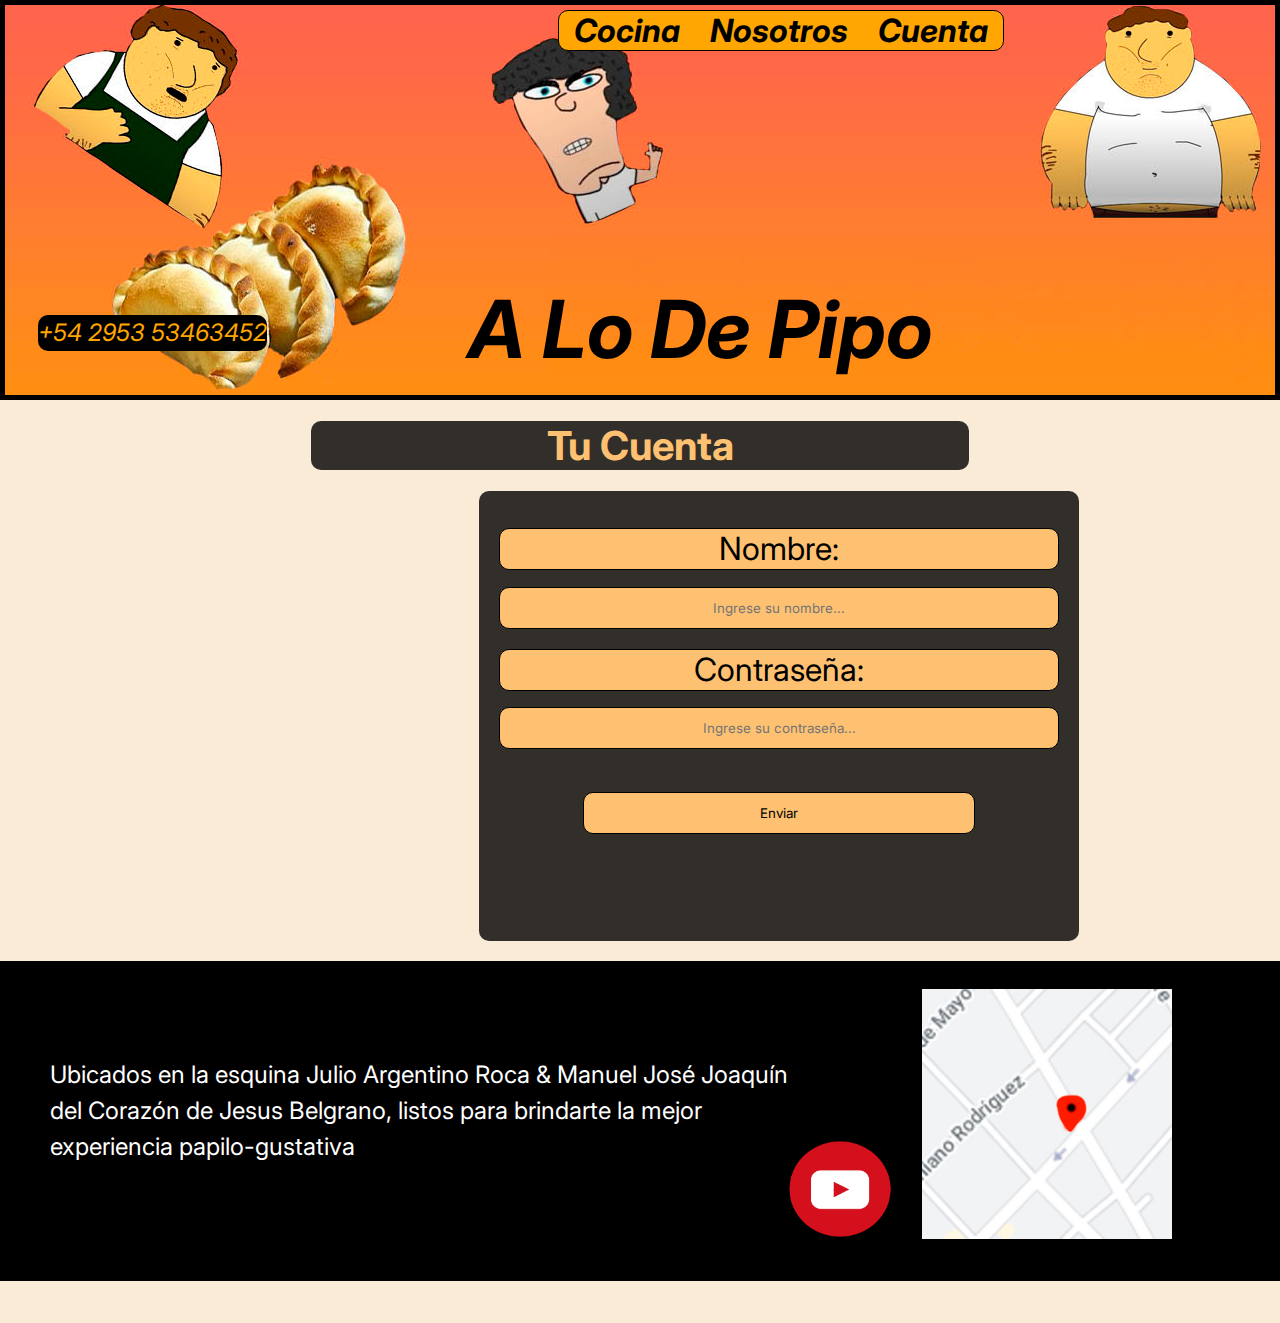
==== pages/cuenta.html @ 3f677324 "inicio de proyecto" ====
<!DOCTYPE html>
<html lang="en">
<head>
    <meta charset="UTF-8" />
    <meta http-equiv="X-UA-Compatible" content="IE=edge" />
    <meta name="viewport" content="width=im, initial-scale=1.0" />
    <title>Cuenta A Lo De Pipo</title>
    <!--Fuentes-->
    <link rel="stylesheet" href="../Styles/style.css" />
    <link rel="preconnect" href="https://fonts.googleapis.com">
    <link rel="preconnect" href="https://fonts.gstatic.com" crossorigin>
    <link href="https://fonts.googleapis.com/css2?family=Inter:wght@100;600;900&display=swap" rel="stylesheet">
</head>

<body>
    <header class="header">
        <div class="header__content container">
           <nav>
            <ul class="content__navbar sections" >
              <li><a href="../index.html">Cocina</a></li>
              <li><a href="./sobrenosotros.html">Nosotros</a></li>
              <li><a href="./cuenta.html">Cuenta</a></li>
            </ul>
           </nav>
           <p class="numero_contacto">+54 2953 53463452</p>
        </div>
        <h1 class="h1">
           A Lo De Pipo
        </h1>
     </header>

    <main>
        <section class="container">
        <!--Titulo de cuenta-->
        <h2 class="menu__title">Tu Cuenta</h2>
        <!--Caja de ingreso de cuenta-->
        <section class="cuenta__caja">
            <form action="" method="post"></form>
                <label for="nombre de cuenta">Nombre:</label>
                <input type="text" id="nombre de cuenta" name="nombre de cuenta" placeholder="Ingrese su nombre..." />
                <br />
                <label for="pass">Contraseña:</label>
                <input type="password" id="pass" name="pass" placeholder="Ingrese su contraseña..." />
                <br />
                <button type="submit">Enviar</button>
        </section>
    </section>
    </main>

    <footer>
        <!--Carta galletas-->
        <div class="texto_footer">
           <p>Ubicados en la esquina Julio Argentino Roca & Manuel José Joaquín del Corazón de Jesus Belgrano, listos para
              brindarte la mejor experiencia papilo-gustativa</p>
        </div>
        <!--Footer media-->
        <div class="media_footer">
           <a href="https://youtu.be/0sx2lYN2UpE?t=75"><img src="../Assets/YoutubeLogo.png" alt="YTlogo" width="150" height="100"></a>
           <img src="../Assets/map.jpg" alt="mapa" width="250" height="250">
        </div>
    </footer>
</body>
</html>
---- Styles/style.css ----
/*Cosas Generales*/
* {
    margin: 0;
    padding: 0;
    box-sizing: border-box;
    font-family: 'Inter', sans-serif;
  }
  
header{
    background-image: url(../Assets/header.jpg);
    height: 25rem;
    border: 5px solid black;
}

body {
    background-color: antiquewhite;
}

footer{
    background-color: black;
    height: 20rem;
}
 
a {
    text-decoration: none;
}
  
p {
    line-height: 1.5;
}
  
ul {
    list-style-type: none;
}
  
span{
    display: none;
}
  
 
      /*Contenedores*/
  .container {
    max-width: 1300px;
    margin: 0 auto;
  }

  .container__2 {
    max-width: 1300px;
    max-height: 500px;
    margin: 0 auto;
  }
  
  /*Cosas globales de Header*/

  .header {
    background-image: url(../Assets/header.jpg);
    color: black;
    height: 400px;
  }
  
  .h1 {
    font-size: 600%;
    text-align: center;
    position: relative; top: 12rem;
    font-style: italic;
  }

  .numero_contacto {
    background-color: black;
    color: orange;
    font-size: 200%;
    font-style: oblique;
    position: absolute; top: 21rem;
    border-radius: 10px;
  }

        /*Cosas de Navbar*/

  .header__content {
    display: flex;
    justify-content: space-between;
  }
  
  
  .content__navbar {
    display: flex;
    position: relative;
    left: 185%;
  }
  
  .sections {
    color: black;
    background-color: rgb(255, 166, 2, 1);
    border-color: black;
    border: 1px solid black;
    border-radius: 10px;
    font-size: 200%;
    font-style: oblique;
    position: relative; 
    top: 5px;
    overflow: hidden;
    text-decoration: none;
    transform: 0.1s;
  }

  .sections:hover {
    transform: scale(0.9);
    background-color: rgba(0, 0, 0, .8);
  }

  .content__navbar li {
    margin: 0 15px;
  }
  
  .content__navbar li a {
    color: black;
    font-weight: bold;
  }

  .content__navbar li a:hover {
    color: rgb(255, 166, 2, 1);
    font-weight: bold;
  }

  /*Cosas de Body*/

      /*Cajas Main de Cocina*/
      
  .card {
    background-color: rgb(128, 128, 128, 0.5);
    padding: 20px;
    border-radius: 10px;
    box-shadow: 0 25px 50px -12px rgba(0, 0, 0, 0.5);
  }

  .card:hover {
    transform: scale(1.1); 
    background-color: rgb(255, 166, 2, .6);
  }
  
  .card__header {
    position: relative;
  }
  
  .card__header img {
    width: 100%;
    border-radius: 10px;
    margin-bottom: 20px;
  }

  .card h3 {
    text-align: center;
    font-size: 200%;
    background-color: rgba(0, 0, 0, 0.5);
    color: #fec171;
  }

  .card p {
    color: black;
    text-align: center;
    font-size: 150%;
  }
  
  .card a {
    font-size: 150%;
    color: black;
    background-color: #fec171 ;
    border: 1px solid black;
    border-radius: 10px;
    display: block;
    justify-content: center;
    text-align: center;;
    margin-top: 2vw;
    transform: 0.2s;
  }

  .card a:hover {
    transform: scale(115%)
  }

    /*Encabezados Comidas y Cuenta*/

  .menu {
    margin-top: 30px;
    margin-bottom: 100px;
  }
  
  .menu__title {
    color: #fec171;
    background-color: rgba(0, 0, 0, .8);
    text-align: center;
    font-size: 250%;
    margin: 3%;
    border-radius: 10px;
  }
      /*Grid aplicado en Main*/

  .menu__grid {
    display: grid;
    grid-template-columns: repeat(4, 1fr);
    gap: 50px;
  }

    /*Cosas de Caja de Cuenta*/

      /*Contenedor principal*/
  .cuenta__caja {
    width: 600px;
    height: 450px;
    background-color: rgba(0, 0, 0, .8);
    font-size: 200%;
    padding: 20px;
    margin: 20px;
    position: relative;
    margin-top: 2%;
    margin-left: 0%;
    left: 27%;
    text-align: center;
    color: #fec171;
    border-radius: 10px;
    display: block;
    justify-content: center;
    line-height: 10%;
  }
      /*Textos y cajas contenedoras*/

  .cuenta__caja label, input{
    font-size: 100%px;
    color: black;
    background-color: #fec171 ;
    border: 1px solid black;
    border-radius: 10px;
    display: flex;
    justify-content: center;
    text-align: center;
    line-height: 40px;
    margin-top: 3%;
    flex-direction: column;
    width: 100%;
}
    /* Boton de caja de cuenta*/

  .cuenta__caja button{
    font-size: 150%px;
    color: black;
    background-color: #fec171 ;
    border: 1px solid black;
    border-radius: 10px;
    display: inline-block;
    justify-content: center;
    text-align: center;
    line-height: 300%;
    width: 70%;
    margin-top: 7%;
 }

    /*Cosas sobre Main de Sobre Nosotros*/

    /*Aplicaciones a caja contenedora de encabezado*/
 .caja__texto {
  color: #fec171;
    background-color: rgba(0, 0, 0, .8);
    width: 30%;
    font-size: 200%;
    position: relative;
    text-align: center;
    top: 1rem;
    left: 1rem;
    border-radius: 10px;
 }
    /*Texto de encabezado*/

 .caja__nosotros {
  display: grid;
  grid-template-columns: 1fr;
  width: 100%;
  height: 100%;
  background-color: rgba(0, 0, 0, .8);
  color: #fec171;
  max-width: 80%;
  margin-top: 2%;
  margin-bottom: 2%;
  border-radius: 10px;
 }

    /*Caja principal*/

  .caja__pipo {
    margin: 1%;
  }

  /* Texto de Caja informacion quienes somos*/
.caja__pipo p {
  max-width: 60%;
  text-align: center;
  display: block;
  font-size: 140%;
  position: relative;
  left: 35%;
  bottom: 23rem;
}
    /*Imagen de Sobre Nosotros*/

.caja__pipo img {
  position: relative;
  top: 3rem;
  width: 30%;
  border-radius: 10px;

}

  /*Cosas Footer*/

  /*Aplicaciones a texto*/
  .texto_footer {
    color: white;
    font-size: 150%;
    max-width: 60%;
    position: relative;
    top: 30%;
    margin-left: 50px;
  }
    /* Aplicaciones media */
   .media_footer {
    display: inline;
    position: relative;
    left: 70%;
    bottom: 20px;
  }

  /* ---------------RESOLUCION 1440px--------------- */

  @media (max-width: 1440px) {

  /* Navbar */
      .content__navbar {
        left: 60%;
      }

  /* Titulo */
      .h1 {
        font-size: 500%;
        top: 60%; left: 35%;
        max-width: 500px;
      }

  /* Contacto */
      .numero_contacto {
        font-size: 170%;
        top: 35%; left: 77%;
      }

  /* Grids y contenedores*/
      .menu__grid {
       grid-template-columns: repeat(2, 1fr);
      } 

      .container {
        max-width: 700px;
      }

  /* Aplicaciones media */
      .media_footer {
        left: 60%;
        bottom: 25%;
      }

   }

   /* ---------------RESOLUCION 1280px--------------- */

  @media (max-width: 1280px) {

    /* Navbar */
      .content__navbar {
        left: 60%;
      }
  
    /* Contacto */
      .numero_contacto {
        font-size: 150%;
        top: 35%; left: 3%;
      }
  
    /* Aplicaciones media */
      .media_footer {
        left: 60%;
        bottom: 25%;
      }
  
    }

   /* ---------------RESOLUCION 1024px--------------- */

  @media (max-width: 1024px) {

    /* Navbar */
      .content__navbar {
        left: 75%;
      }
  
    /* Titulo */
      .h1 {
        font-size: 450%;
        max-width: 450px;
      }
  
    /* Contacto */
      .numero_contacto {
        font-size: 130%;
        top: 37%; left: 3%;
      }
  
      .menu__title {
        font-size: 200%;
      }

      .card {
        width: 80%;
        height: 100%;
      }

      .card img {
        width: 100%;
        height: 200px;
      }

      .card h3 {
        font-size: 150%;
      }
    
      .card p {
        font-size: 110%;
      }
      
      .card a {
        font-size: 100%;
      }

    /* Texto footer */
      .texto_footer {
        max-width: 50%;
        top: 30%;
        margin-left: 5%;
      }
  
    /* Aplicaciones media */
      .media_footer {
          left: 50%;
          bottom: 35%;
      }
  
    }

   /* ---------------RESOLUCION 990px--------------- */

  @media (max-width: 990px) {

    /* Navbar */
      .content__navbar {
        left: 60%;
      }
  
    /* Titulo */
      .h1 {
        top: 65%; left: 37%;
      }
  
      .container {
          max-width: 660px;
      }
  
      .menu__title {
        font-size: 200%;
      }

    /* Texto footer */
      .texto_footer {
        max-width: 90%;
      }
  
    /* Aplicaciones media */
      .media_footer {
        display: none;
      }
  
    }

  /* ---------------RESOLUCION 768px--------------- */

  @media (max-width: 768px) {

    /* Navbar */
    .content__navbar {
      left: 40%;
    }

    /* Titulo */
    .h1 {
      font-size: 400%;
      top: 68%; 
    }

    /* Contacto */
    .numero_contacto {
      top: 38%;
    }

    /* Aplicaciones media */
    .media_footer {
      display: none;
    }

   }

/* ---------------RESOLUCION 425px--------------- */

  @media (max-width: 425px) {

  /* Navbar */
    .content__navbar {
      left: -7%;
      font-size: 70%;
    }

  /* Titulo */
    .h1 {
      font-size: 300%;
      top: 75%; left: 0%;
    }

  /* Contacto */
    .numero_contacto {
      display: none;
    }

  /* Grids y contenedores*/
    .menu__grid {
       grid-template-columns: 1fr;
     } 

    .container {
        max-width: 300px;
    }

  /* Texto footer */
    .texto_footer {
        font-size: 130%;
        max-width: 90%;
        top: 10%;
        margin-left: 5%;
    }

  /* Aplicaciones media */
    .media_footer {
      display: none;
    }

   }

   /* ---------------RESOLUCION 375px--------------- */

  @media (max-width: 375px) {

  /* Navbar */
    .content__navbar {
      left: -5%;
      font-size: 60%;
    }

  /* Contacto */
    .numero_contacto {
      display: none;
    }

  /* Texto footer */
    .texto_footer {
      font-size: 100%;
      max-width: 90%;
    }

  /* Aplicaciones media */
    .media_footer {
      display: none;
    }

   }

   /* ---------------RESOLUCION 320px--------------- */
  @media (max-width: 320px) {

    /* esto seria el boton del menu de hamburguesa */
    span{
        display: flex;
        font-size: 300%;
        flex-direction: row;
      }

    .content__navbar {
        display: none;
      }

    .h1 {
      font-size: 250%;
      text-align: center;
      top: 65%;
    }

    .numero_contacto {
      display: none;
    }

    .menu__title {
      font-size: 170%;
    }

    .container {
        max-width: 250px;
    }

      /* Aplicaciones media */
    .media_footer {
      display: none;
    }

   }
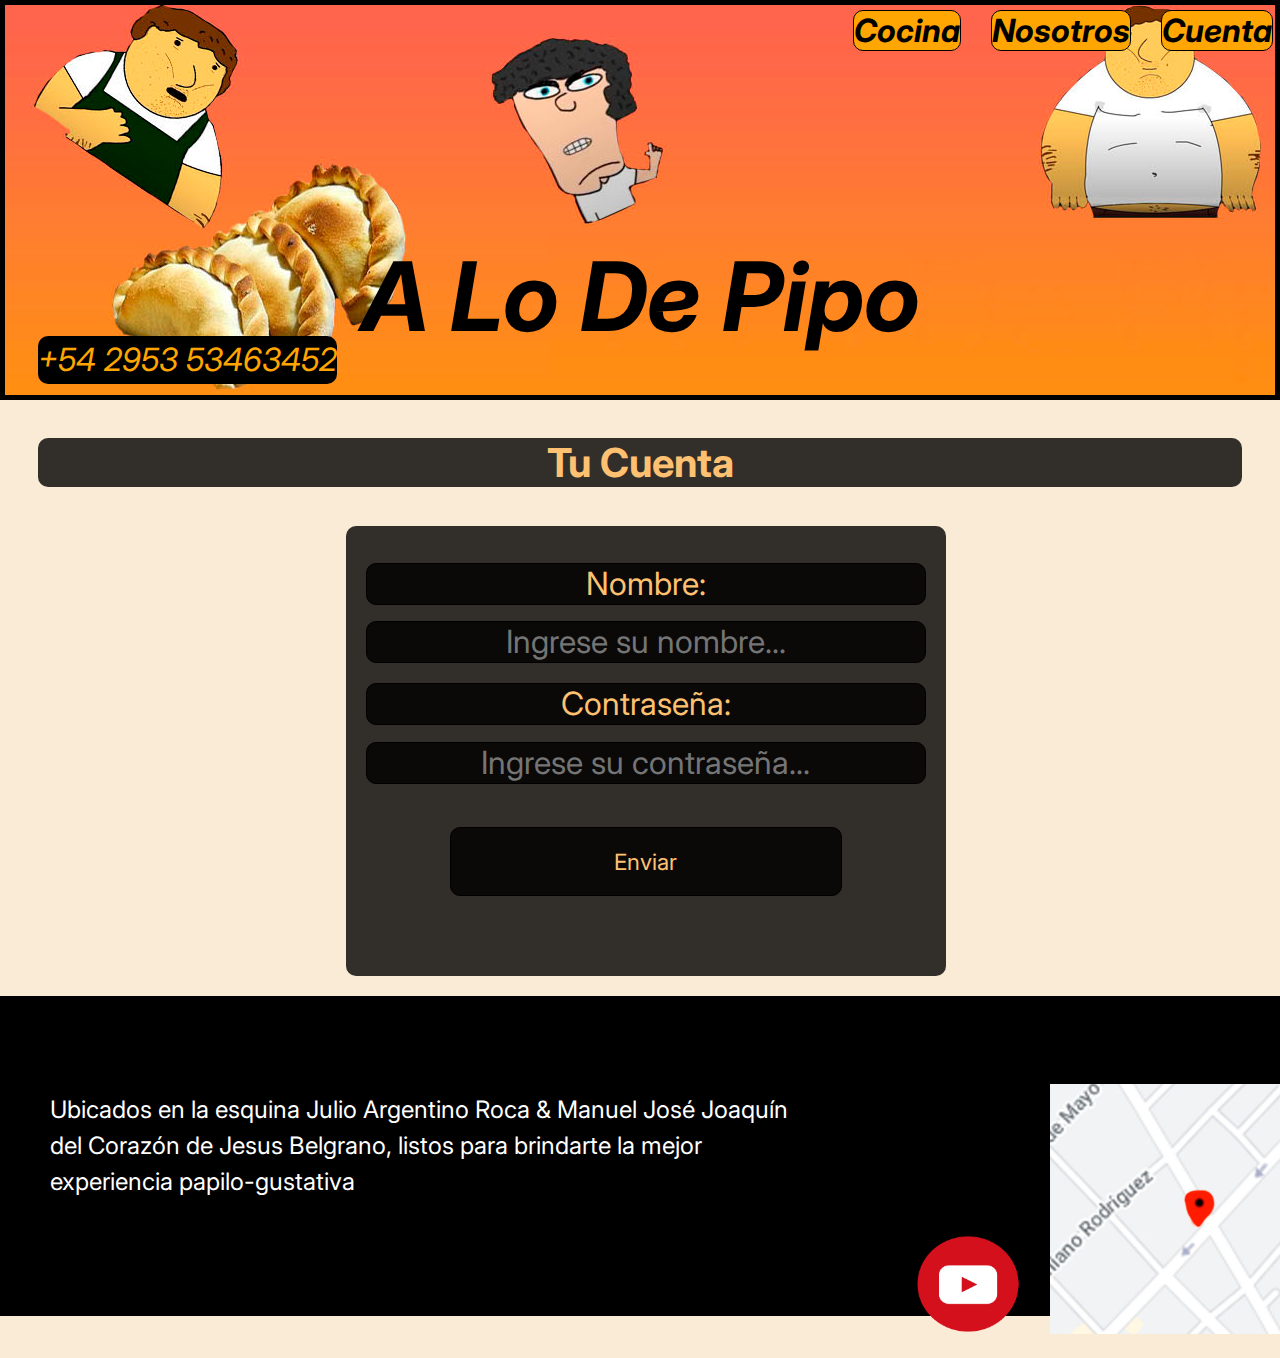
==== commit d5ac9c96: "sass aplicado a todo excepto medias query y correcciones varias" ====
--- a/pages/cuenta.html
+++ b/pages/cuenta.html
@@ -6,7 +6,7 @@
     <meta name="viewport" content="width=im, initial-scale=1.0" />
     <title>Cuenta A Lo De Pipo</title>
     <!--Fuentes-->
-    <link rel="stylesheet" href="../Styles/style.css" />
+    <link rel="stylesheet" href="../css/style.css" />
     <link rel="preconnect" href="https://fonts.googleapis.com">
     <link rel="preconnect" href="https://fonts.gstatic.com" crossorigin>
     <link href="https://fonts.googleapis.com/css2?family=Inter:wght@100;600;900&display=swap" rel="stylesheet">
@@ -16,10 +16,10 @@
     <header class="header">
         <div class="header__content container">
            <nav>
-            <ul class="content__navbar sections" >
-              <li><a href="../index.html">Cocina</a></li>
-              <li><a href="./sobrenosotros.html">Nosotros</a></li>
-              <li><a href="./cuenta.html">Cuenta</a></li>
+            <ul class="content__navbar" >
+              <li class="sections"><a href="../index.html">Cocina</a></li>
+              <li class="sections"><a href="./sobrenosotros.html">Nosotros</a></li>
+              <li class="sections"><a href="./cuenta.html">Cuenta</a></li>
             </ul>
            </nav>
            <p class="numero_contacto">+54 2953 53463452</p>
--- a/css/style.css
+++ b/css/style.css
@@ -0,0 +1,410 @@
+@media (max-width: 1280px) {
+  /* Navbar */
+  .content__navbar {
+    left: 60%; }
+  /* Contacto */
+  .numero_contacto {
+    font-size: 150%;
+    top: 35%;
+    left: 3%; }
+  /* Aplicaciones media */
+  .media_footer {
+    left: 60%;
+    bottom: 25%; } }
+
+/* ---------------RESOLUCION 1024px--------------- */
+@media (max-width: 1024px) {
+  /* Navbar */
+  .content__navbar {
+    left: 75%; }
+  /* Titulo */
+  .h1 {
+    font-size: 450%;
+    max-width: 450px; }
+  /* Contacto */
+  .numero_contacto {
+    font-size: 130%;
+    top: 37%;
+    left: 3%; }
+  .menu__title {
+    font-size: 200%; }
+  .card {
+    width: 80%;
+    height: 100%; }
+  .card img {
+    width: 100%;
+    height: 200px; }
+  .card h3 {
+    font-size: 150%; }
+  .card p {
+    font-size: 110%; }
+  .card a {
+    font-size: 100%; }
+  /* Texto footer */
+  .texto_footer {
+    max-width: 50%;
+    top: 30%;
+    margin-left: 5%; }
+  /* Aplicaciones media */
+  .media_footer {
+    left: 50%;
+    bottom: 35%; } }
+
+/* ---------------RESOLUCION 990px--------------- */
+@media (max-width: 990px) {
+  /* Navbar */
+  .content__navbar {
+    left: 60%; }
+  /* Titulo */
+  .h1 {
+    top: 65%;
+    left: 37%; }
+  .container {
+    max-width: 660px; }
+  .menu__title {
+    font-size: 200%; }
+  /* Texto footer */
+  .texto_footer {
+    max-width: 90%; }
+  /* Aplicaciones media */
+  .media_footer {
+    display: none; } }
+
+/* ---------------RESOLUCION 768px--------------- */
+@media (max-width: 768px) {
+  /* Navbar */
+  .content__navbar {
+    left: 40%; }
+  /* Titulo */
+  .h1 {
+    font-size: 400%;
+    top: 68%; }
+  /* Contacto */
+  .numero_contacto {
+    top: 38%; }
+  /* Aplicaciones media */
+  .media_footer {
+    display: none; } }
+
+/* ---------------RESOLUCION 425px--------------- */
+@media (max-width: 425px) {
+  /* Navbar */
+  .content__navbar {
+    left: -7%;
+    font-size: 70%; }
+  /* Titulo */
+  .h1 {
+    font-size: 300%;
+    top: 75%;
+    left: 0%; }
+  /* Contacto */
+  .numero_contacto {
+    display: none; }
+  /* Grids y contenedores*/
+  .menu__grid {
+    grid-template-columns: 1fr; }
+  .container {
+    max-width: 300px; }
+  /* Texto footer */
+  .texto_footer {
+    font-size: 130%;
+    max-width: 90%;
+    top: 10%;
+    margin-left: 5%; }
+  /* Aplicaciones media */
+  .media_footer {
+    display: none; } }
+
+/* ---------------RESOLUCION 375px--------------- */
+@media (max-width: 375px) {
+  /* Navbar */
+  .content__navbar {
+    left: -5%;
+    font-size: 60%; }
+  /* Contacto */
+  .numero_contacto {
+    display: none; }
+  /* Texto footer */
+  .texto_footer {
+    font-size: 100%;
+    max-width: 90%; }
+  /* Aplicaciones media */
+  .media_footer {
+    display: none; } }
+
+/* ---------------RESOLUCION 320px--------------- */
+@media (max-width: 320px) {
+  /* esto seria el boton del menu de hamburguesa */
+  span {
+    display: flex;
+    font-size: 300%;
+    flex-direction: row; }
+  .content__navbar {
+    display: none; }
+  .h1 {
+    font-size: 250%;
+    text-align: center;
+    top: 65%; }
+  .numero_contacto {
+    display: none; }
+  .menu__title {
+    font-size: 170%; }
+  .container {
+    max-width: 250px; }
+  /* Aplicaciones media */
+  .media_footer {
+    display: none; } }
+
+* {
+  margin: 0;
+  padding: 0;
+  box-sizing: border-box;
+  font-family: 'Inter', sans-serif; }
+
+header {
+  background-image: url(../Assets/header.jpg);
+  height: 25rem;
+  border: 5px solid black; }
+
+body {
+  background-color: antiquewhite; }
+
+footer {
+  background-color: black;
+  height: 20rem; }
+
+a {
+  text-decoration: none; }
+
+p {
+  line-height: 1.5; }
+
+ul {
+  list-style-type: none; }
+
+span {
+  display: none; }
+
+.container {
+  max-width: 1300px;
+  margin: 0 auto; }
+
+.container__2 {
+  max-width: 1300px;
+  max-height: 500px;
+  margin: 0 auto; }
+
+.header {
+  background-image: url(../Assets/header.jpg);
+  color: black;
+  height: 400px; }
+  .header__content {
+    display: flex;
+    justify-content: space-between; }
+
+.h1 {
+  font-size: 600%;
+  text-align: center;
+  position: relative;
+  top: 12rem;
+  font-style: italic; }
+
+.numero_contacto {
+  background-color: black;
+  color: orange;
+  font-size: 200%;
+  font-style: oblique;
+  position: absolute;
+  top: 21rem;
+  border-radius: 10px; }
+
+.sections {
+  color: black;
+  background-color: #ffa602;
+  border-color: black;
+  border: 1px solid black;
+  border-radius: 10px;
+  font-size: 200%;
+  font-style: oblique;
+  position: relative;
+  top: 5px;
+  overflow: hidden;
+  text-decoration: none;
+  transform: 0.1s; }
+  .sections:hover {
+    transform: scale(0.9);
+    background-color: #000000cc; }
+
+.content__navbar {
+  display: flex;
+  position: relative;
+  left: 185%; }
+  .content__navbar li {
+    margin: 0 15px; }
+  .content__navbar a {
+    color: black;
+    font-weight: bold; }
+  .content__navbar a:hover {
+    color: #ffa602;
+    font-weight: bold; }
+
+.card {
+  background-color: #80808080;
+  padding: 20px;
+  border-radius: 10px;
+  box-shadow: 0 25px 50px -12px #00000080; }
+  .card:hover {
+    transform: scale(1.1);
+    background-color: #ffa60299; }
+  .card__header {
+    position: relative; }
+    .card__header img {
+      width: 100%;
+      border-radius: 10px;
+      margin-bottom: 20px; }
+  .card h3 {
+    text-align: center;
+    font-size: 200%;
+    background-color: #00000080;
+    color: #fec171; }
+  .card p {
+    color: black;
+    text-align: center;
+    font-size: 150%; }
+  .card a {
+    font-size: 150%;
+    color: black;
+    background-color: #fec171;
+    border: 1px solid black;
+    border-radius: 10px;
+    display: block;
+    justify-content: center;
+    text-align: center;
+    margin-top: 2vw;
+    transform: 0.2s; }
+    .card a:hover {
+      transform: scale(115%); }
+
+.menu {
+  margin-top: 30px;
+  margin-bottom: 100px; }
+  .menu__title {
+    color: #fec171;
+    background-color: #000000cc;
+    text-align: center;
+    font-size: 250%;
+    margin: 3%;
+    border-radius: 10px; }
+  .menu__grid {
+    display: grid;
+    grid-template-columns: repeat(4, 1fr);
+    gap: 50px; }
+
+.cuenta__caja {
+  width: 600px;
+  height: 450px;
+  background-color: #000000cc;
+  font-size: 200%;
+  padding: 20px;
+  margin: 20px;
+  position: relative;
+  margin-top: 2%;
+  margin-left: 0%;
+  left: 27%;
+  text-align: center;
+  color: #fec171;
+  border-radius: 10px;
+  display: block;
+  justify-content: center;
+  line-height: 10%; }
+  .cuenta__caja label {
+    font-size: 100%;
+    color: #fec171;
+    background-color: #000000cc;
+    border: 1px solid black;
+    border-radius: 10px;
+    display: flex;
+    justify-content: center;
+    text-align: center;
+    line-height: 40px;
+    margin-top: 3%;
+    flex-direction: column;
+    width: 100%; }
+  .cuenta__caja input {
+    font-size: 100%;
+    color: #fec171;
+    background-color: #000000cc;
+    border: 1px solid black;
+    border-radius: 10px;
+    display: flex;
+    justify-content: center;
+    text-align: center;
+    line-height: 40px;
+    margin-top: 3%;
+    flex-direction: column;
+    width: 100%; }
+  .cuenta__caja button {
+    font-size: 70%;
+    color: #fec171;
+    background-color: #000000cc;
+    border: 1px solid black;
+    border-radius: 10px;
+    display: inline-block;
+    justify-content: center;
+    text-align: center;
+    line-height: 300%;
+    width: 70%;
+    margin-top: 7%; }
+
+.caja__texto {
+  color: #fec171;
+  background-color: #000000cc;
+  width: 30%;
+  font-size: 200%;
+  position: relative;
+  text-align: center;
+  top: 1rem;
+  left: 1rem;
+  border-radius: 10px; }
+
+.caja__nosotros {
+  display: grid;
+  grid-template-columns: 1fr;
+  width: 100%;
+  height: 100%;
+  background-color: #000000cc;
+  color: #fec171;
+  max-width: 80%;
+  margin-top: 2%;
+  margin-bottom: 2%;
+  border-radius: 10px; }
+
+.caja__pipo {
+  margin: 1%; }
+  .caja__pipo p {
+    max-width: 60%;
+    text-align: center;
+    display: block;
+    font-size: 140%;
+    position: relative;
+    left: 35%;
+    bottom: 23rem; }
+  .caja__pipo img {
+    position: relative;
+    top: 3rem;
+    width: 30%;
+    border-radius: 10px; }
+
+.texto_footer {
+  color: white;
+  font-size: 150%;
+  max-width: 60%;
+  position: relative;
+  top: 30%;
+  margin-left: 50px; }
+
+.media_footer {
+  display: inline;
+  position: relative;
+  left: 70%;
+  bottom: 20px; }
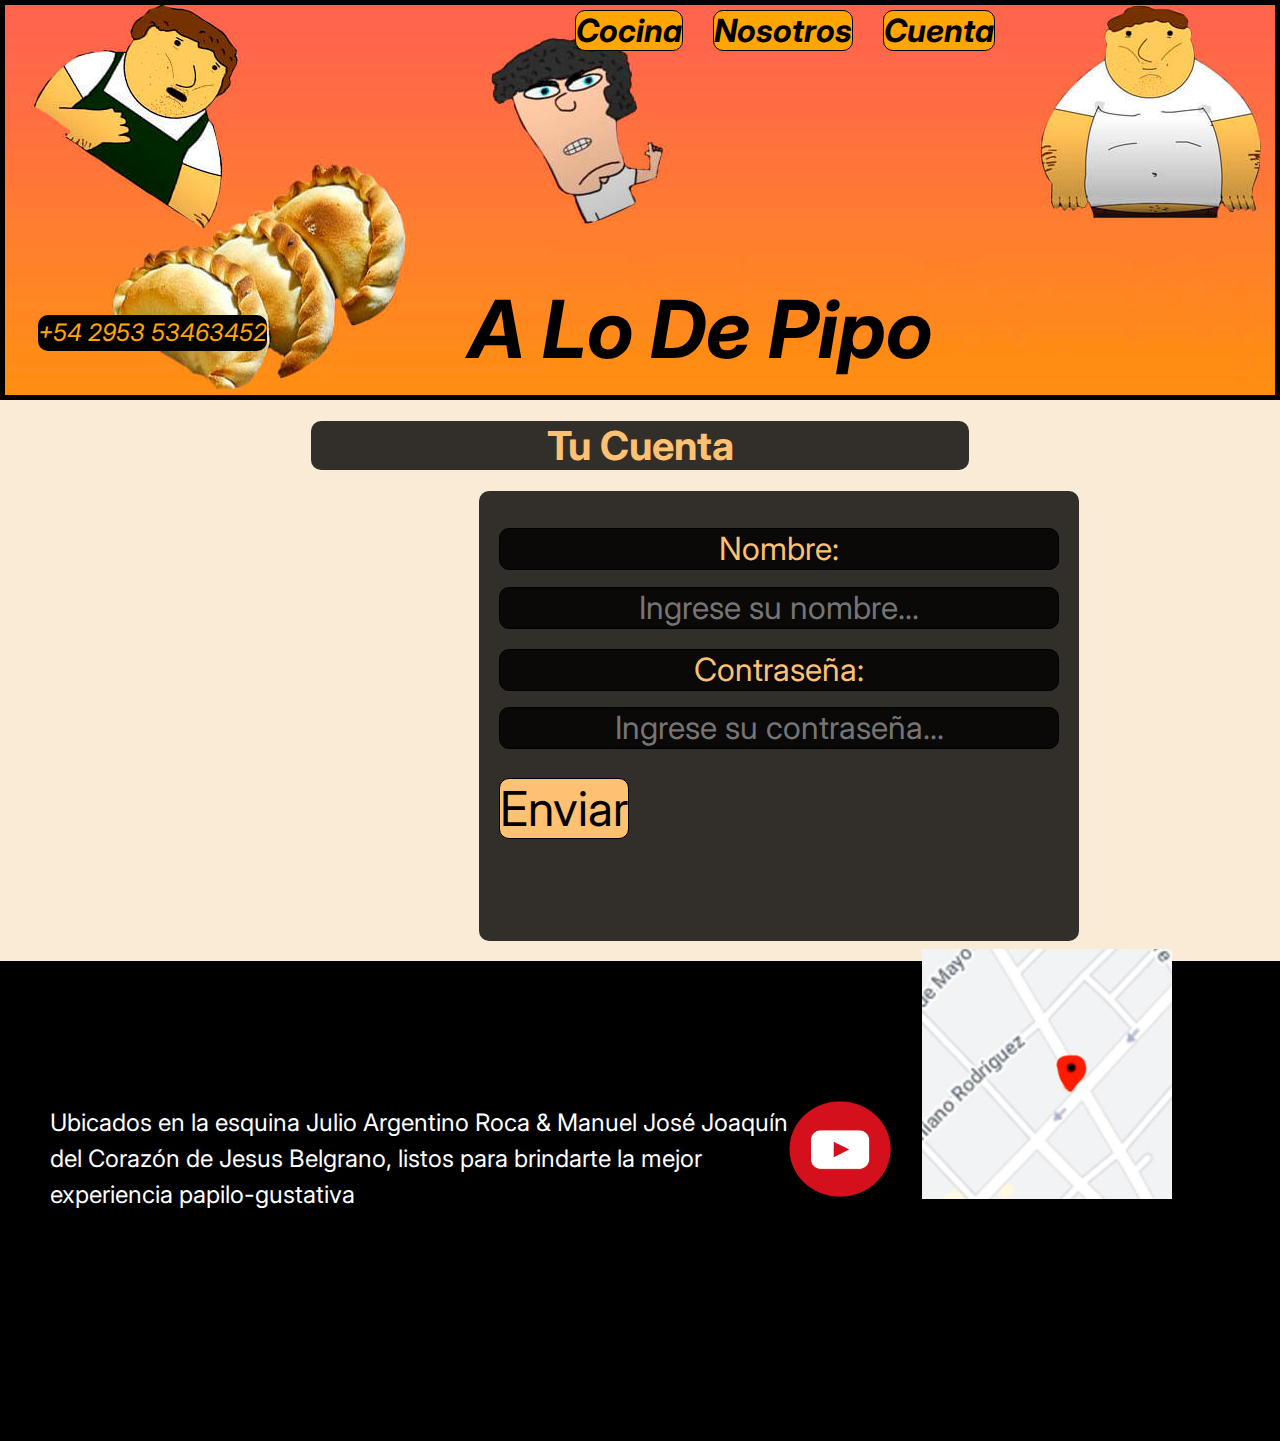
==== commit 5f2ea7a9: "SASS 2 Y SEO APLICADO" ====
--- a/pages/cuenta.html
+++ b/pages/cuenta.html
@@ -5,6 +5,8 @@
     <meta http-equiv="X-UA-Compatible" content="IE=edge" />
     <meta name="viewport" content="width=im, initial-scale=1.0" />
     <title>Cuenta A Lo De Pipo</title>
+    <meta name="description" content="Ricas comidas para tu paladar a los mejores precios">
+    <meta name="keywords" content="Rotiseria, HTML, Pipo, Empanadas, Comidas, Rico, Bebidas, Desayunos">
     <!--Fuentes-->
     <link rel="stylesheet" href="../css/style.css" />
     <link rel="preconnect" href="https://fonts.googleapis.com">
@@ -32,7 +34,7 @@
     <main>
         <section class="container">
         <!--Titulo de cuenta-->
-        <h2 class="menu__title">Tu Cuenta</h2>
+        <h2 class="titulo">Tu Cuenta</h2>
         <!--Caja de ingreso de cuenta-->
         <section class="cuenta__caja">
             <form action="" method="post"></form>
--- a/css/style.css
+++ b/css/style.css
@@ -1,160 +1,3 @@
-@media (max-width: 1280px) {
-  /* Navbar */
-  .content__navbar {
-    left: 60%; }
-  /* Contacto */
-  .numero_contacto {
-    font-size: 150%;
-    top: 35%;
-    left: 3%; }
-  /* Aplicaciones media */
-  .media_footer {
-    left: 60%;
-    bottom: 25%; } }
-
-/* ---------------RESOLUCION 1024px--------------- */
-@media (max-width: 1024px) {
-  /* Navbar */
-  .content__navbar {
-    left: 75%; }
-  /* Titulo */
-  .h1 {
-    font-size: 450%;
-    max-width: 450px; }
-  /* Contacto */
-  .numero_contacto {
-    font-size: 130%;
-    top: 37%;
-    left: 3%; }
-  .menu__title {
-    font-size: 200%; }
-  .card {
-    width: 80%;
-    height: 100%; }
-  .card img {
-    width: 100%;
-    height: 200px; }
-  .card h3 {
-    font-size: 150%; }
-  .card p {
-    font-size: 110%; }
-  .card a {
-    font-size: 100%; }
-  /* Texto footer */
-  .texto_footer {
-    max-width: 50%;
-    top: 30%;
-    margin-left: 5%; }
-  /* Aplicaciones media */
-  .media_footer {
-    left: 50%;
-    bottom: 35%; } }
-
-/* ---------------RESOLUCION 990px--------------- */
-@media (max-width: 990px) {
-  /* Navbar */
-  .content__navbar {
-    left: 60%; }
-  /* Titulo */
-  .h1 {
-    top: 65%;
-    left: 37%; }
-  .container {
-    max-width: 660px; }
-  .menu__title {
-    font-size: 200%; }
-  /* Texto footer */
-  .texto_footer {
-    max-width: 90%; }
-  /* Aplicaciones media */
-  .media_footer {
-    display: none; } }
-
-/* ---------------RESOLUCION 768px--------------- */
-@media (max-width: 768px) {
-  /* Navbar */
-  .content__navbar {
-    left: 40%; }
-  /* Titulo */
-  .h1 {
-    font-size: 400%;
-    top: 68%; }
-  /* Contacto */
-  .numero_contacto {
-    top: 38%; }
-  /* Aplicaciones media */
-  .media_footer {
-    display: none; } }
-
-/* ---------------RESOLUCION 425px--------------- */
-@media (max-width: 425px) {
-  /* Navbar */
-  .content__navbar {
-    left: -7%;
-    font-size: 70%; }
-  /* Titulo */
-  .h1 {
-    font-size: 300%;
-    top: 75%;
-    left: 0%; }
-  /* Contacto */
-  .numero_contacto {
-    display: none; }
-  /* Grids y contenedores*/
-  .menu__grid {
-    grid-template-columns: 1fr; }
-  .container {
-    max-width: 300px; }
-  /* Texto footer */
-  .texto_footer {
-    font-size: 130%;
-    max-width: 90%;
-    top: 10%;
-    margin-left: 5%; }
-  /* Aplicaciones media */
-  .media_footer {
-    display: none; } }
-
-/* ---------------RESOLUCION 375px--------------- */
-@media (max-width: 375px) {
-  /* Navbar */
-  .content__navbar {
-    left: -5%;
-    font-size: 60%; }
-  /* Contacto */
-  .numero_contacto {
-    display: none; }
-  /* Texto footer */
-  .texto_footer {
-    font-size: 100%;
-    max-width: 90%; }
-  /* Aplicaciones media */
-  .media_footer {
-    display: none; } }
-
-/* ---------------RESOLUCION 320px--------------- */
-@media (max-width: 320px) {
-  /* esto seria el boton del menu de hamburguesa */
-  span {
-    display: flex;
-    font-size: 300%;
-    flex-direction: row; }
-  .content__navbar {
-    display: none; }
-  .h1 {
-    font-size: 250%;
-    text-align: center;
-    top: 65%; }
-  .numero_contacto {
-    display: none; }
-  .menu__title {
-    font-size: 170%; }
-  .container {
-    max-width: 250px; }
-  /* Aplicaciones media */
-  .media_footer {
-    display: none; } }
-
 * {
   margin: 0;
   padding: 0;
@@ -171,7 +14,7 @@
 
 footer {
   background-color: black;
-  height: 20rem; }
+  height: 30rem; }
 
 a {
   text-decoration: none; }
@@ -188,15 +31,14 @@
 .container {
   max-width: 1300px;
   margin: 0 auto; }
-
-.container__2 {
-  max-width: 1300px;
-  max-height: 500px;
-  margin: 0 auto; }
+  .container__2 {
+    max-width: 1300px;
+    max-height: 500px;
+    margin: 0 auto; }
 
 .header {
   background-image: url(../Assets/header.jpg);
-  color: black;
+  color: #000000;
   height: 400px; }
   .header__content {
     display: flex;
@@ -210,8 +52,8 @@
   font-style: italic; }
 
 .numero_contacto {
-  background-color: black;
-  color: orange;
+  background-color: #000000;
+  color: #ffa602;
   font-size: 200%;
   font-style: oblique;
   position: absolute;
@@ -219,10 +61,10 @@
   border-radius: 10px; }
 
 .sections {
-  color: black;
+  color: #000000;
   background-color: #ffa602;
-  border-color: black;
-  border: 1px solid black;
+  border-color: #000000;
+  border: 1px solid #000000;
   border-radius: 10px;
   font-size: 200%;
   font-style: oblique;
@@ -242,7 +84,7 @@
   .content__navbar li {
     margin: 0 15px; }
   .content__navbar a {
-    color: black;
+    color: #000000;
     font-weight: bold; }
   .content__navbar a:hover {
     color: #ffa602;
@@ -252,7 +94,7 @@
   background-color: #80808080;
   padding: 20px;
   border-radius: 10px;
-  box-shadow: 0 25px 50px -12px #00000080; }
+  box-shadow: 0 25px 50px -12px; }
   .card:hover {
     transform: scale(1.1);
     background-color: #ffa60299; }
@@ -268,37 +110,39 @@
     background-color: #00000080;
     color: #fec171; }
   .card p {
-    color: black;
+    color: #000000;
     text-align: center;
     font-size: 150%; }
-  .card a {
-    font-size: 150%;
-    color: black;
-    background-color: #fec171;
-    border: 1px solid black;
-    border-radius: 10px;
-    display: block;
-    justify-content: center;
-    text-align: center;
-    margin-top: 2vw;
-    transform: 0.2s; }
-    .card a:hover {
-      transform: scale(115%); }
+
+.boton, .cuenta__caja button {
+  font-size: 150%;
+  color: #000000;
+  background-color: #fec171;
+  border: 1px solid #000000;
+  border-radius: 10px;
+  display: block;
+  justify-content: center;
+  text-align: center;
+  margin-top: 2vw;
+  transform: 0.2s; }
+  .boton:hover, .cuenta__caja button:hover {
+    transform: scale(115%); }
 
 .menu {
   margin-top: 30px;
   margin-bottom: 100px; }
-  .menu__title {
-    color: #fec171;
-    background-color: #000000cc;
-    text-align: center;
-    font-size: 250%;
-    margin: 3%;
-    border-radius: 10px; }
   .menu__grid {
     display: grid;
     grid-template-columns: repeat(4, 1fr);
     gap: 50px; }
+
+.titulo {
+  color: #fec171;
+  background-color: #000000cc;
+  text-align: center;
+  font-size: 250%;
+  margin: 3%;
+  border-radius: 10px; }
 
 .cuenta__caja {
   width: 600px;
@@ -321,7 +165,7 @@
     font-size: 100%;
     color: #fec171;
     background-color: #000000cc;
-    border: 1px solid black;
+    border: 1px solid #000000;
     border-radius: 10px;
     display: flex;
     justify-content: center;
@@ -334,7 +178,7 @@
     font-size: 100%;
     color: #fec171;
     background-color: #000000cc;
-    border: 1px solid black;
+    border: 1px solid #000000;
     border-radius: 10px;
     display: flex;
     justify-content: center;
@@ -343,18 +187,6 @@
     margin-top: 3%;
     flex-direction: column;
     width: 100%; }
-  .cuenta__caja button {
-    font-size: 70%;
-    color: #fec171;
-    background-color: #000000cc;
-    border: 1px solid black;
-    border-radius: 10px;
-    display: inline-block;
-    justify-content: center;
-    text-align: center;
-    line-height: 300%;
-    width: 70%;
-    margin-top: 7%; }
 
 .caja__texto {
   color: #fec171;
@@ -396,7 +228,7 @@
     border-radius: 10px; }
 
 .texto_footer {
-  color: white;
+  color: #ffffff;
   font-size: 150%;
   max-width: 60%;
   position: relative;
@@ -408,3 +240,242 @@
   position: relative;
   left: 70%;
   bottom: 20px; }
+
+.map {
+  display: grid; }
+  .map h6 {
+    color: white;
+    font-size: large; }
+  .map__redes {
+    position: relative;
+    left: 80%; }
+  .map__pagina {
+    position: relative;
+    left: 70%;
+    color: #ffa602;
+    max-width: 5%;
+    bottom: 280%; }
+    .map__pagina a {
+      display: block;
+      background-color: #ffa602;
+      color: black;
+      font-weight: bold; }
+
+.link-instagram1 {
+  margin: 40px 5px;
+  padding: 10px;
+  border-radius: 0 5px;
+  color: black;
+  background-color: #ffa602;
+  font-size: 20px;
+  font-weight: bold;
+  display: flex;
+  max-width: 5%;
+  position: relative; }
+
+.link-instagram2 {
+  margin: 40px 5px;
+  padding: 10px;
+  border-radius: 0 5px;
+  color: black;
+  background-color: #ffa602;
+  font-size: 20px;
+  font-weight: bold;
+  display: flex;
+  max-width: 5%;
+  position: relative; }
+
+@media (max-width: 1440px) {
+  .content__navbar {
+    left: 60%; }
+  .h1 {
+    font-size: 500%;
+    top: 60%;
+    left: 35%;
+    max-width: 500px; }
+  .numero_contacto {
+    font-size: 170%;
+    top: 35%;
+    left: 77%; }
+  .menu__grid {
+    grid-template-columns: repeat(2, 1fr); }
+  .container {
+    max-width: 700px; }
+  .caja__texto {
+    font-size: 150%; }
+  .caja__nosotros {
+    height: 100%; }
+  .caja__pipo p {
+    font-size: 120%;
+    bottom: 17rem; }
+  .caja__pipo img {
+    top: 6rem;
+    width: 30%; }
+  .caja__pipo .media_footer {
+    left: 60%;
+    bottom: 25%; }
+  .coso {
+    display: none; } }
+
+@media (max-width: 1280px) {
+  .content__navbar {
+    left: 60%; }
+  .numero_contacto {
+    font-size: 150%;
+    top: 35%;
+    left: 3%; }
+  .caja__nosotros {
+    height: 400px; }
+  .caja__pipo p {
+    font-size: 100%;
+    bottom: 14rem; }
+  .caja__pipo img {
+    top: 4rem; }
+  .media_footer {
+    left: 60%;
+    bottom: 25%; } }
+
+@media (max-width: 1024px) {
+  .content__navbar {
+    left: 75%; }
+  .h1 {
+    font-size: 450%;
+    max-width: 450px; }
+  .numero_contacto {
+    font-size: 130%;
+    top: 37%;
+    left: 3%; }
+  .menu__title {
+    font-size: 200%; }
+  .card {
+    width: 80%;
+    height: 100%; }
+    .card img {
+      width: 100%;
+      height: 200px; }
+    .card h3 {
+      font-size: 150%; }
+    .card p {
+      font-size: 110%; }
+    .card a {
+      font-size: 100%; }
+  .caja__texto {
+    font-size: 120%; }
+  .caja__nosotros {
+    height: 400px; }
+  .caja__pipo p {
+    left: 38%;
+    bottom: 14rem; }
+  .caja__pipo img {
+    top: 3rem;
+    width: 35%; }
+  .caja__pipo .texto_footer {
+    max-width: 50%;
+    top: 30%;
+    margin-left: 5%; }
+  .caja__pipo .media_footer {
+    left: 50%;
+    bottom: 35%; } }
+
+@media (max-width: 990px) {
+  .content__navbar {
+    left: 60%; }
+  .h1 {
+    top: 65%;
+    left: 37%; }
+  .container {
+    max-width: 660px; }
+  .menu__title {
+    font-size: 200%; }
+  .texto_footer {
+    max-width: 90%; }
+  .media_footer {
+    display: none; } }
+
+@media (max-width: 768px) {
+  .content__navbar {
+    left: 40%; }
+  .h1 {
+    font-size: 400%;
+    top: 68%; }
+  .numero_contacto {
+    top: 38%; }
+  .caja__texto {
+    font-size: 100%; }
+  .caja__nosotros {
+    height: 600px; }
+  .caja__pipo p {
+    font-size: 90%;
+    left: 5%;
+    top: 1rem;
+    max-width: 90%; }
+  .caja__pipo img {
+    display: flex;
+    position: relative;
+    top: 30%;
+    left: 30%; }
+  .caja__pipo .media_footer {
+    display: none; } }
+
+@media (max-width: 425px) {
+  .content__navbar {
+    left: -7%;
+    font-size: 70%; }
+  .h1 {
+    font-size: 300%;
+    top: 75%;
+    left: 0%; }
+  .numero_contacto {
+    display: none; }
+  .menu__grid {
+    grid-template-columns: 1fr; }
+  .container {
+    max-width: 300px; }
+  .caja__texto {
+    font-size: 100%; }
+  .caja__nosotros {
+    height: 900px; }
+  .caja__pipo p {
+    font-size: 90%;
+    left: 5%;
+    top: 1rem;
+    max-width: 90%; }
+  .texto_footer {
+    font-size: 130%;
+    max-width: 90%;
+    top: 10%;
+    margin-left: 5%; }
+  .media_footer {
+    display: none; } }
+
+@media (max-width: 375px) {
+  .content__navbar {
+    left: -5%;
+    font-size: 60%; }
+  .numero_contacto {
+    display: none; }
+  .texto_footer {
+    font-size: 100%;
+    max-width: 90%; }
+  .media_footer {
+    display: none; } }
+
+@media (max-width: 320px) {
+  span {
+    display: flex;
+    font-size: 300%;
+    flex-direction: row; }
+  .content__navbar {
+    display: none; }
+  .h1 {
+    font-size: 250%;
+    text-align: center;
+    top: 65%; }
+  .numero_contacto {
+    display: none; }
+  .menu__title {
+    font-size: 170%; }
+  .container {
+    max-width: 250px; }
+  .media_footer {
+    display: none; } }
